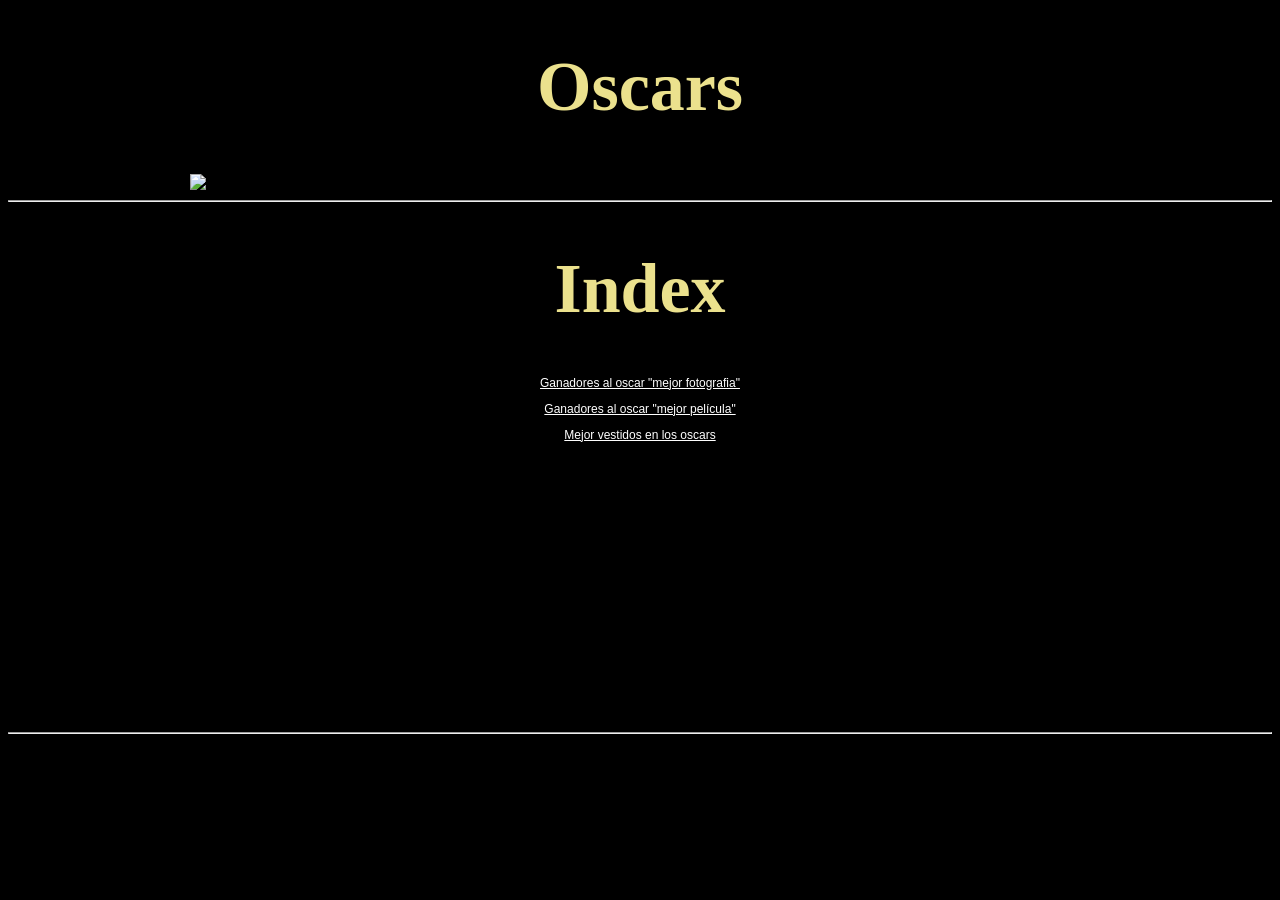
==== index.html @ e60cf216 "Add files via upload" ====
<!DOCTYPE html>
<html lang="en">
<head>
    <meta charset="UTF-8">
    <meta name="viewport" content="width=device-width, initial-scale=1.0">
    <meta http-equiv="X-UA-Compatible" content="ie=edge">
    <title>Document</title>
    <style>
        img {display: block; margin-left: auto; margin-right: auto; width: 900px;}
        body {background-color: #000000;}
        h1 {font-size: 70px;; color:#ebe18d; text-align: center; font-family: 'Times New Roman', Times, serif;}
        p { color: white; font-family: Verdana, Geneva, Tahoma, sans-serif; font-size: 12px; text-align: center;}
        h2 { color: white; font-family: Verdana, Geneva, Tahoma, sans-serif; font-size: 30px; text-decoration: underline; text-align: center;}
        td { color: white; font-family: Verdana, Geneva, Tahoma, sans-serif; font-size: 12px;}
        table, th, td {margin-left:auto; margin-right:auto; border: 1px solid white; border-collapse:collapse;}
        a {color: white; font-family: Verdana, Geneva, Tahoma, sans-serif; font-size: 12px; text-align: center;}

    
    </style>
</head>
<body>
        <h1>Oscars</h1>
        <img src="imágenes/premios-oscar.jpg" alt="premios-oscar">
        <hr>
        <h1>Index</h1>
        <p><a href="">Ganadores al oscar "mejor fotografia"</a></p>
        <p><a href="">Ganadores al oscar "mejor película"</a></p>
        <p><a href="">Mejor vestidos en los oscars</a></p>
        <br>
        <br>
        <br>
        <br>
        <br>
        <br>
        <br>
        <br>
        <br>
        <br>
        <br>
        <br>
        <br>
        <br>
        <br>

<hr>
</body>
</html>
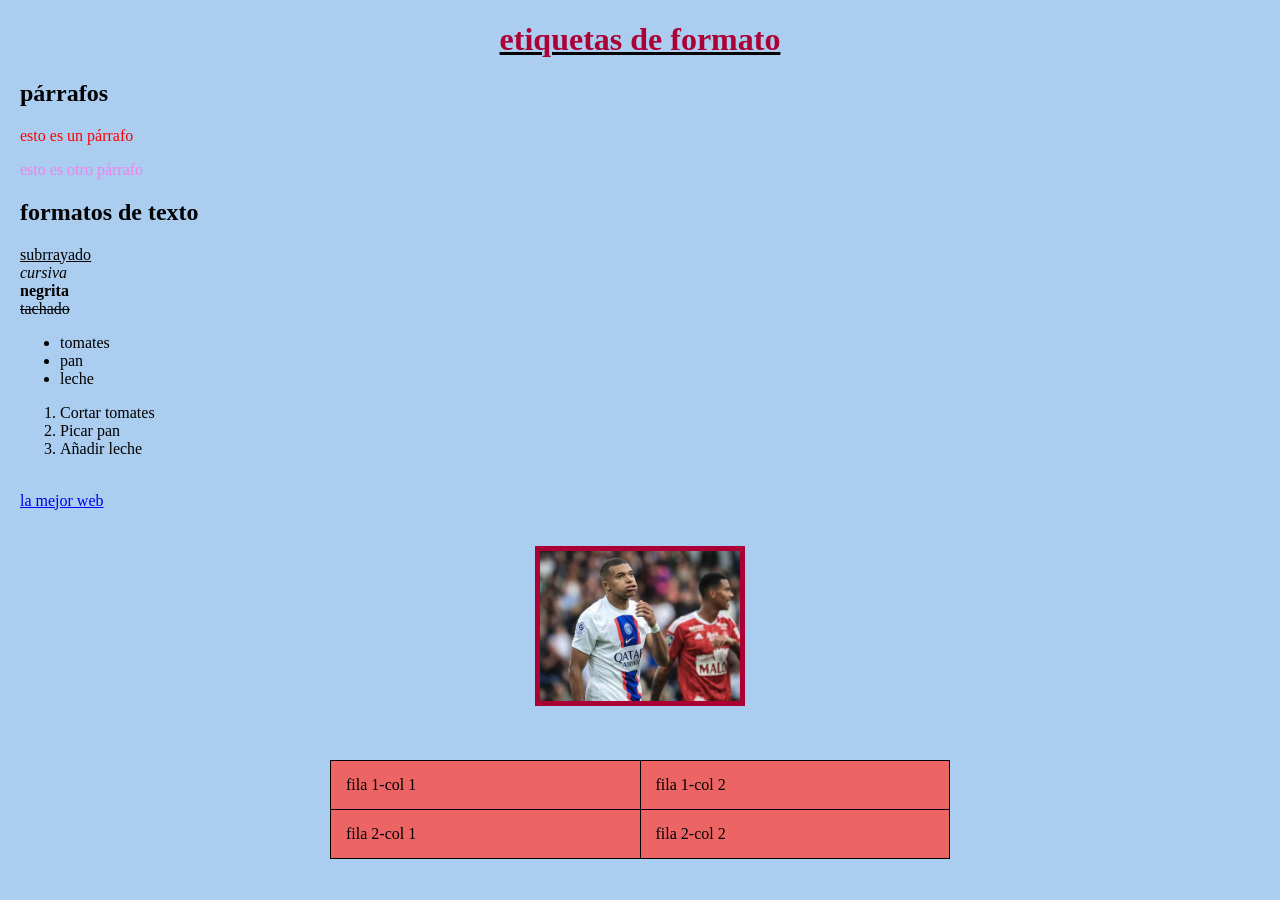
==== commit fa989cc9: "Subir files nuevos capas sencillas, texto que cambia de forma, estilos, fotos de gatos, index, gato " ====
--- a/index.html
+++ b/index.html
@@ -4,44 +4,49 @@
     <meta charset="UTF-8">
     <meta name="viewport" content="width=device-width, initial-scale=1.0">
     <meta http-equiv="X-UA-Compatible" content="ie=edge">
-    <title>Document</title>
+    <title>mi pagina web</title>
+    <link rel="stylesheet" href="estilos.css">
     <style>
-        img {display: block; margin-left: auto; margin-right: auto; width: 900px;}
-        body {background-color: #000000;}
-        h1 {font-size: 70px;; color:#ebe18d; text-align: center; font-family: 'Times New Roman', Times, serif;}
-        p { color: white; font-family: Verdana, Geneva, Tahoma, sans-serif; font-size: 12px; text-align: center;}
-        h2 { color: white; font-family: Verdana, Geneva, Tahoma, sans-serif; font-size: 30px; text-decoration: underline; text-align: center;}
-        td { color: white; font-family: Verdana, Geneva, Tahoma, sans-serif; font-size: 12px;}
-        table, th, td {margin-left:auto; margin-right:auto; border: 1px solid white; border-collapse:collapse;}
-        a {color: white; font-family: Verdana, Geneva, Tahoma, sans-serif; font-size: 12px; text-align: center;}
-
-    
+    p {color: violet;}
+    h1{color:#ab0035;
+     text-decoration: underline black;}
     </style>
 </head>
-<body>
-        <h1>Oscars</h1>
-        <img src="imágenes/premios-oscar.jpg" alt="premios-oscar">
-        <hr>
-        <h1>Index</h1>
-        <p><a href="">Ganadores al oscar "mejor fotografia"</a></p>
-        <p><a href="">Ganadores al oscar "mejor película"</a></p>
-        <p><a href="">Mejor vestidos en los oscars</a></p>
-        <br>
-        <br>
-        <br>
-        <br>
-        <br>
-        <br>
-        <br>
-        <br>
-        <br>
-        <br>
-        <br>
-        <br>
-        <br>
-        <br>
-        <br>
+<body bgcolor="#abcdef">
+    <h1>etiquetas de formato</h1>
+    <h2>párrafos</h2>
+    <p style="color: red;">esto es un párrafo</p>
+    <p>esto es otro párrafo</p>
+    <h2>formatos de texto</h2>
+    <u>subrrayado</u><br>
+    <i>cursiva</i><br>
+    <b>negrita</b><br>
+    <s>tachado</s><br>
 
-<hr>
+<ul>
+    <li>tomates</li>
+    <li>pan</li>
+    <li>leche</li>
+</ul>
+<ol>
+    <li>Cortar tomates</li>
+    <li>Picar pan</li>
+    <li>Añadir leche</li>
+</ol>
+<br><a href="http://www.marca.com">la mejor web</a><br><br><br>
+<a href="http://www.marca.com"><img width="200" src="mbppe.jpg" alt="">
+</a><br><br><br>
+
+<table border="1">
+    <tr>
+        <td>fila 1-col 1</td>
+        <td>fila 1-col 2</td>
+    </tr>
+    <tr>
+        <td>fila 2-col 1</td>
+        <td>fila 2-col 2</td>
+    </tr>
+</table>
+
 </body>
-</html>
+</html>
--- a/estilos.css
+++ b/estilos.css
@@ -0,0 +1,20 @@
+img{border: 5px solid #ab0035; 
+    display: block; 
+    margin-right: auto; 
+    margin-left: auto;}
+    
+p{font-family: 'Bungee Spice', cursive;}
+
+h1{font-family: @import url('https://fonts.googleapis.com/css2?family=Bungee+Spice&display=swap');
+    text-align: center;}
+
+body{margin: 20px;}
+
+table, tr, td {border: 1px solid black; 
+    border-collapse: collapse; 
+    margin-left: auto; 
+    margin-right: auto; 
+    width: 50%;}
+
+td{    padding: 15px;
+    background-color: rgb(237, 100, 100);}
